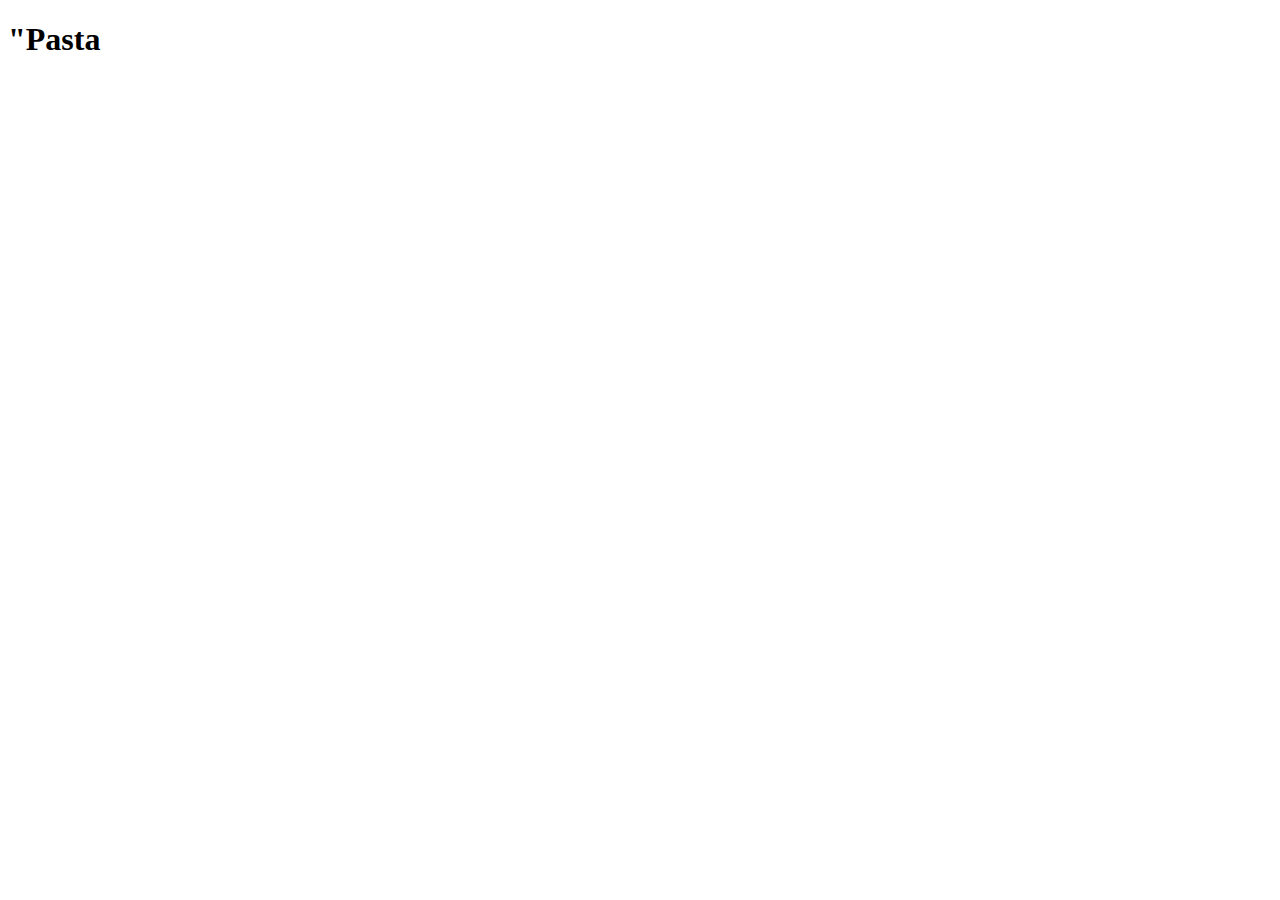
==== recipes/pasta.html @ 7a237368 "Create index file and pasta file" ====
<!DOCTYPE html>
<html lang="en">
<head>
    <meta charset="UTF-8">
    <meta http-equiv="X-UA-Compatible" content="IE=edge">
    <meta name="viewport" content="width=device-width, initial-scale=1.0">
    <title>Document</title>
</head>
<body>
    <h1>"Pasta</h1>
</body>
</html>
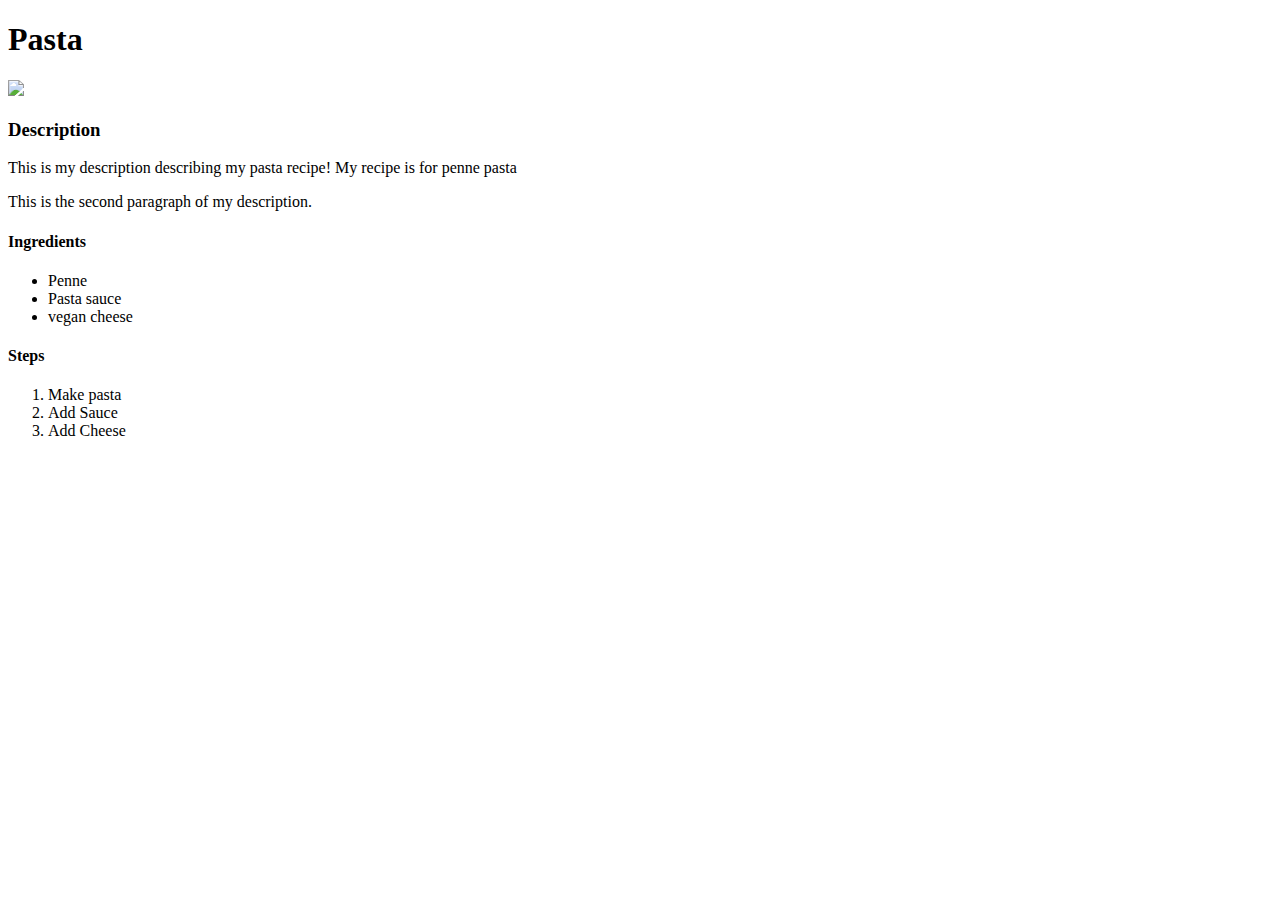
==== commit 4dbe1edf: "Add Pasta recipe" ====
--- a/recipes/pasta.html
+++ b/recipes/pasta.html
@@ -7,6 +7,23 @@
     <title>Document</title>
 </head>
 <body>
-    <h1>"Pasta</h1>
+    <h1>Pasta</h1>
+    <img src="https://media.istockphoto.com/id/1325172440/photo/spaghetti-alla-puttanesca-italian-pasta-dish-with-tomatoes-black-olives-capers-anchovies-and.jpg?b=1&s=170667a&w=0&k=20&c=0XEgTZ2pcp83v0rBgjtQ0bH9pXkxYDQgW7mrc5aNX30=">
+<h3>Description</h3>
+<p>This is my description describing my pasta recipe! My recipe is for penne pasta</p>
+<p>This is the second paragraph of my description.</p>
+<h4>Ingredients</h4>
+<ul>
+    <li>Penne</li>
+    <li>Pasta sauce</li>
+    <li>vegan cheese</li>
+</ul>
+<h4>Steps</h4>
+<ol>
+    <li>Make pasta</li>
+    <li>Add Sauce</li>
+    <li>Add Cheese</li>
+</ol>
+
 </body>
 </html>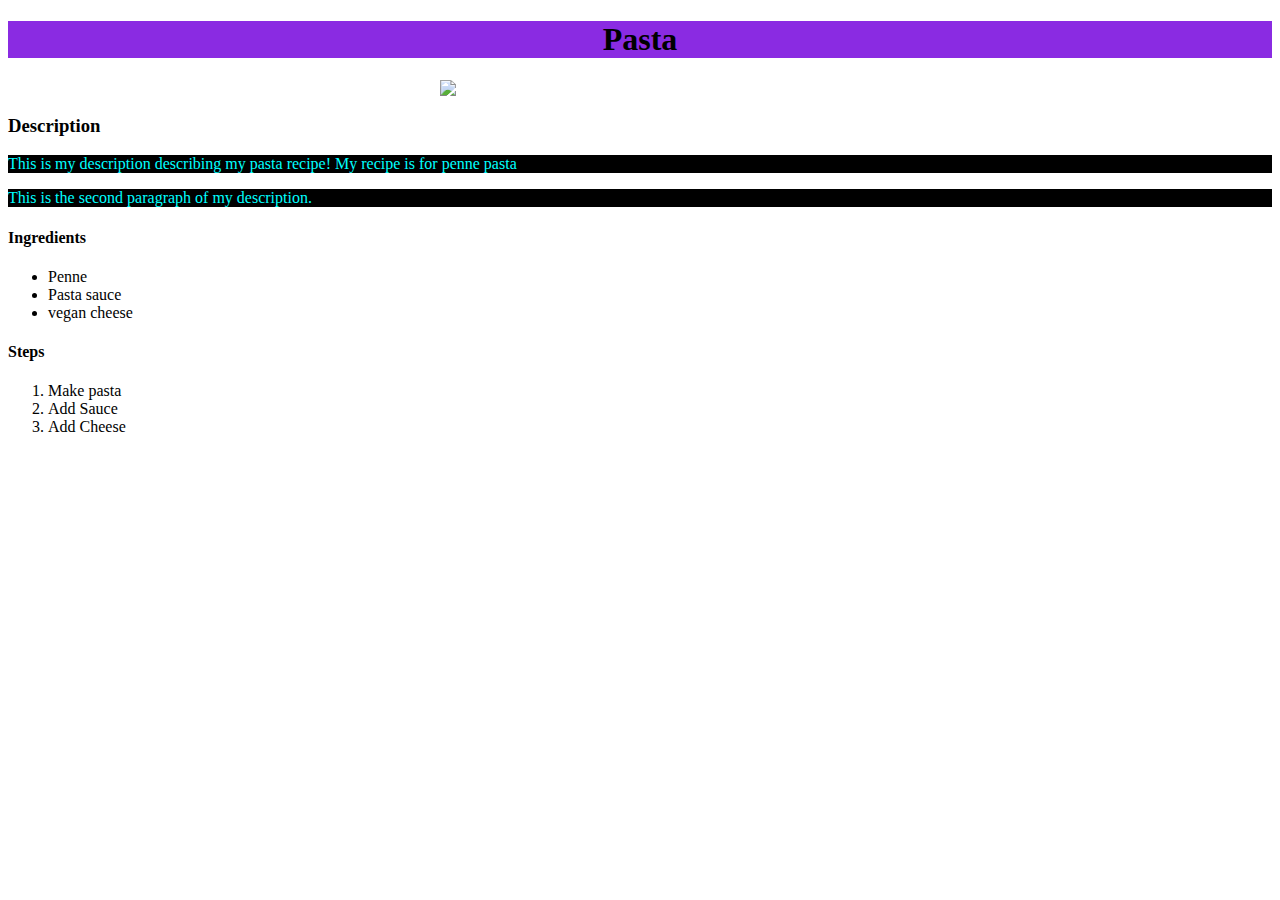
==== commit 0ea7966d: "add css to odin-recipes" ====
--- a/recipes/pasta.html
+++ b/recipes/pasta.html
@@ -1,6 +1,7 @@
 <!DOCTYPE html>
 <html lang="en">
 <head>
+    <link rel="stylesheet" href="style.css">
     <meta charset="UTF-8">
     <meta http-equiv="X-UA-Compatible" content="IE=edge">
     <meta name="viewport" content="width=device-width, initial-scale=1.0">
--- a/recipes/style.css
+++ b/recipes/style.css
@@ -0,0 +1,18 @@
+h1 {
+    background-color: blueviolet;
+    text-align: center;
+    font-family: Georgia, 'Times New Roman', Times, serif;
+}
+
+p {
+    color: aqua;
+    background-color: black;
+}
+
+img {
+margin-left: auto;
+margin-right: auto;
+display: block;
+width: 400px;
+height: auto;
+}